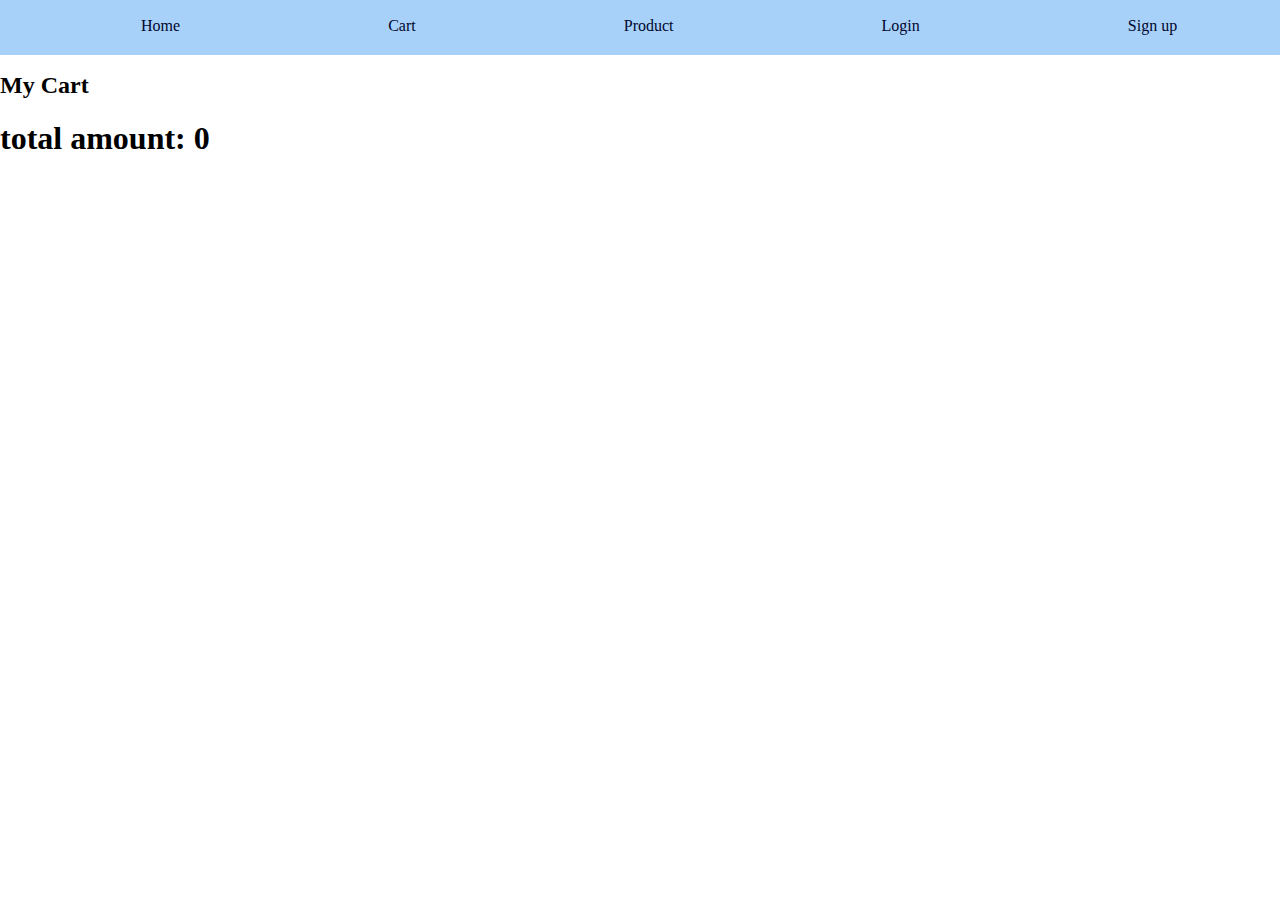
==== cart.html @ aa170ac6 "cart" ====
<!DOCTYPE html>
<html lang="en">
<head>
    <meta charset="UTF-8">
    <meta http-equiv="X-UA-Compatible" content="IE=edge">
    <meta name="viewport" content="width=device-width, initial-scale=1.0">
    <link rel="stylesheet" href="style/style.css">
    <title>Document</title>
</head>
<body>
    <div id="nav"></div>
    <div id="cart">
        <h2>My Cart</h2>
        <h1 id="price"></h1>
    </div>

</body>
<script src="js/cart.js" type="module"></script>
</html>
---- style/style.css ----
body {
    margin: 0 auto;
    padding: 0;
}
#header-ul {
    display: flex;
    justify-content: space-around;
    margin: -3px;
    background-color: #8ac1f8be;
    width: 97.2%;

}

#img {
    width: 100%;
    height: 100%;
    background-position: fixed;


}

#header-li {
    list-style-type: none;
    padding-top: 20px;
    padding-bottom: 20px;
}

#header-a {
    text-decoration: none;
    color: rgb(0 7 45);

}

#header-a:hover {
    border-bottom: 1px solid rgb(25 35 86);

}



/* slider */
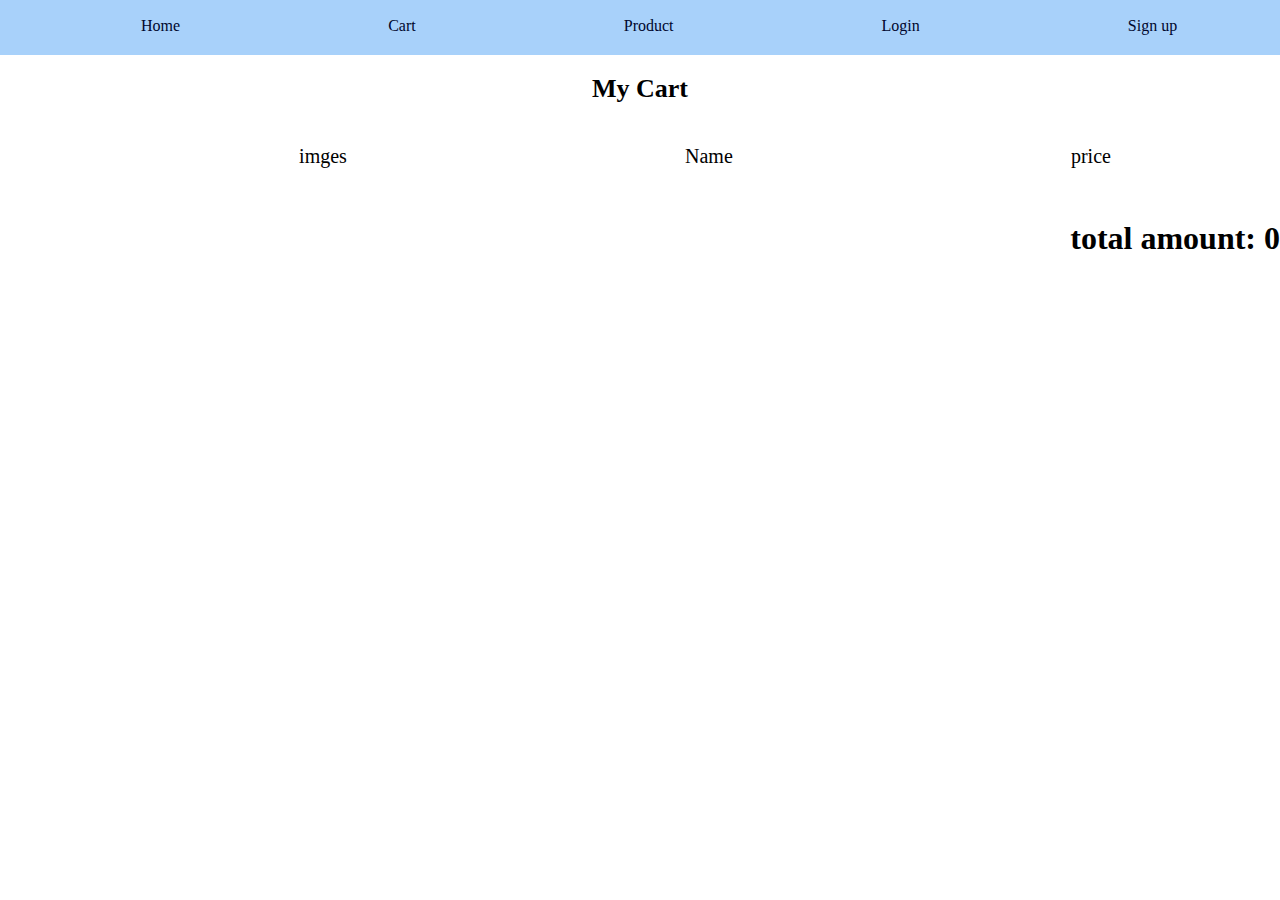
==== commit f30fcf47: "cart" ====
--- a/cart.html
+++ b/cart.html
@@ -5,14 +5,22 @@
     <meta http-equiv="X-UA-Compatible" content="IE=edge">
     <meta name="viewport" content="width=device-width, initial-scale=1.0">
     <link rel="stylesheet" href="style/style.css">
+    <link rel="stylesheet" href="style/cart.css">
     <title>Document</title>
 </head>
 <body>
     <div id="nav"></div>
     <div id="cart">
-        <h2>My Cart</h2>
-        <h1 id="price"></h1>
+        <h2 id="headcart">My Cart</h2>
+        <!-- <h1 id="price"></h1> -->
+        <div class="head">
+            <p>imges</p>
+            <p>Name</p>
+            <p>price</p>
+        </div>  
     </div>
+    <h1 id="price"></h1>
+    
 
 </body>
 <script src="js/cart.js" type="module"></script>
--- a/style/cart.css
+++ b/style/cart.css
@@ -0,0 +1,25 @@
+.mean {
+    display: flex;
+    justify-content: space-around;
+    margin-bottom: 50px;
+}
+.img{
+    width: 200px;
+}
+
+.head{
+    display: flex;
+    justify-content: space-around; 
+    margin-left: 130px;
+}
+.head p{
+    font-size: 20px;
+    margin-bottom: 30px;
+}
+#price{
+    float: right;
+}
+#headcart{
+    text-align: center;
+    font-size: 26px;
+}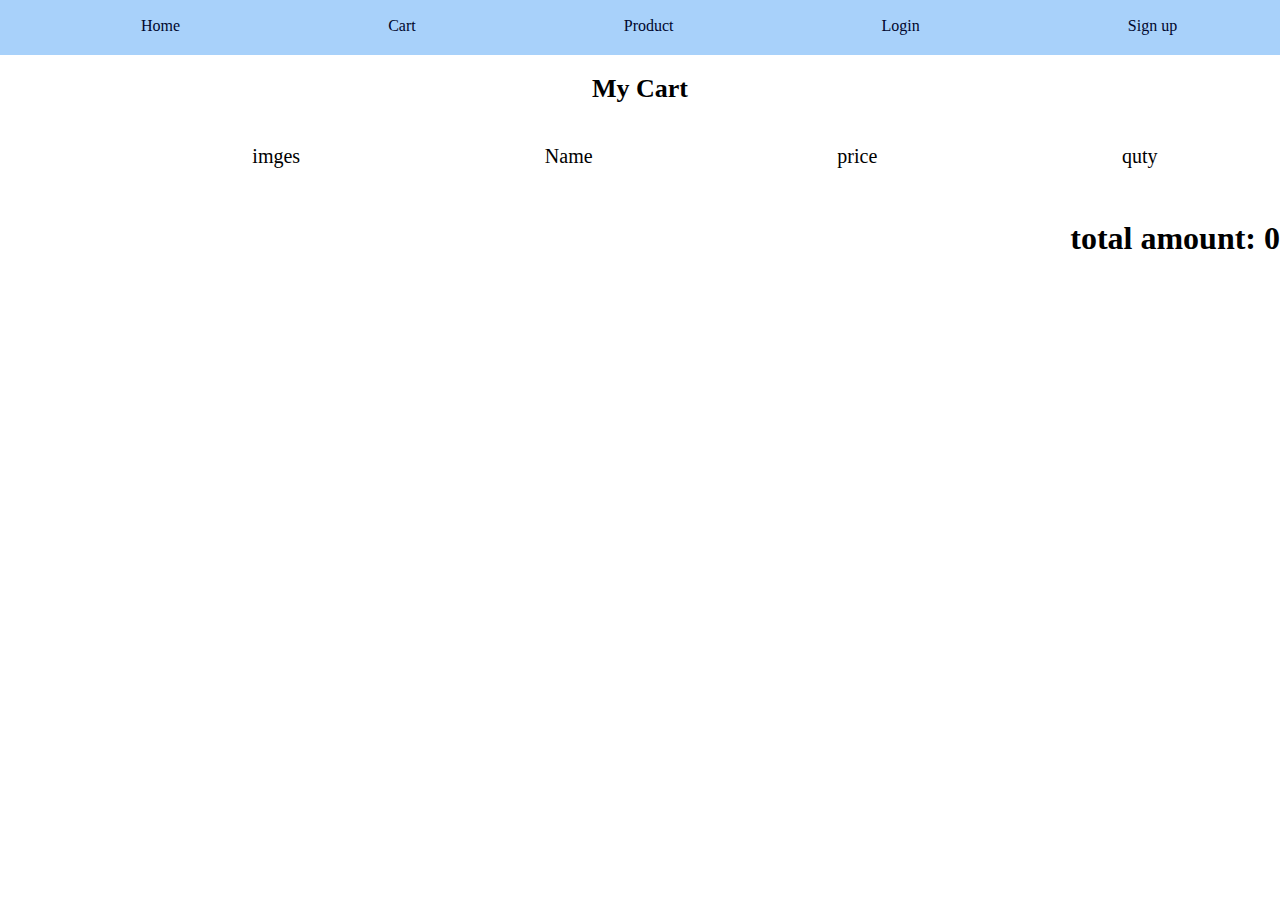
==== commit 289f86b2: "cart" ====
--- a/cart.html
+++ b/cart.html
@@ -17,6 +17,7 @@
             <p>imges</p>
             <p>Name</p>
             <p>price</p>
+            <p>quty</p>
         </div>  
     </div>
     <h1 id="price"></h1>
--- a/style/cart.css
+++ b/style/cart.css
@@ -22,4 +22,9 @@
 #headcart{
     text-align: center;
     font-size: 26px;
+}
+.quyntity{
+    display: flex;
+    justify-content: center;
+    align-items: center;
 }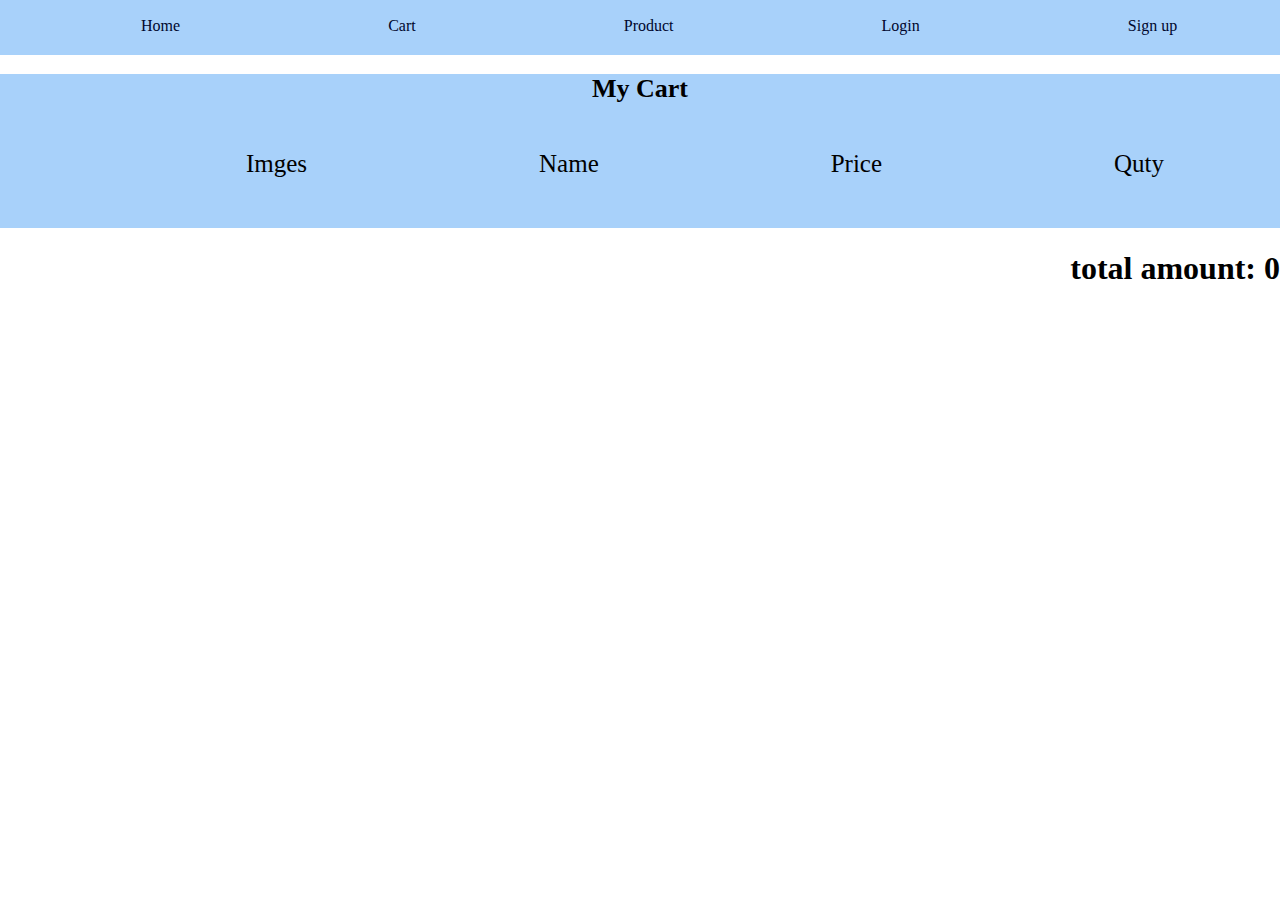
==== commit 036eeaa0: "cart" ====
--- a/cart.html
+++ b/cart.html
@@ -14,10 +14,10 @@
         <h2 id="headcart">My Cart</h2>
         <!-- <h1 id="price"></h1> -->
         <div class="head">
-            <p>imges</p>
+            <p>Imges</p>
             <p>Name</p>
-            <p>price</p>
-            <p>quty</p>
+            <p>Price</p>
+            <p>Quty</p>
         </div>  
     </div>
     <h1 id="price"></h1>
--- a/style/cart.css
+++ b/style/cart.css
@@ -25,6 +25,12 @@
 }
 .quyntity{
     display: flex;
-    justify-content: center;
     align-items: center;
+}
+div#cart {
+    background-color: #a8d1fa;
+}
+.head p{
+    font-size: 25px;
+    margin-bottom: 50px;
 }